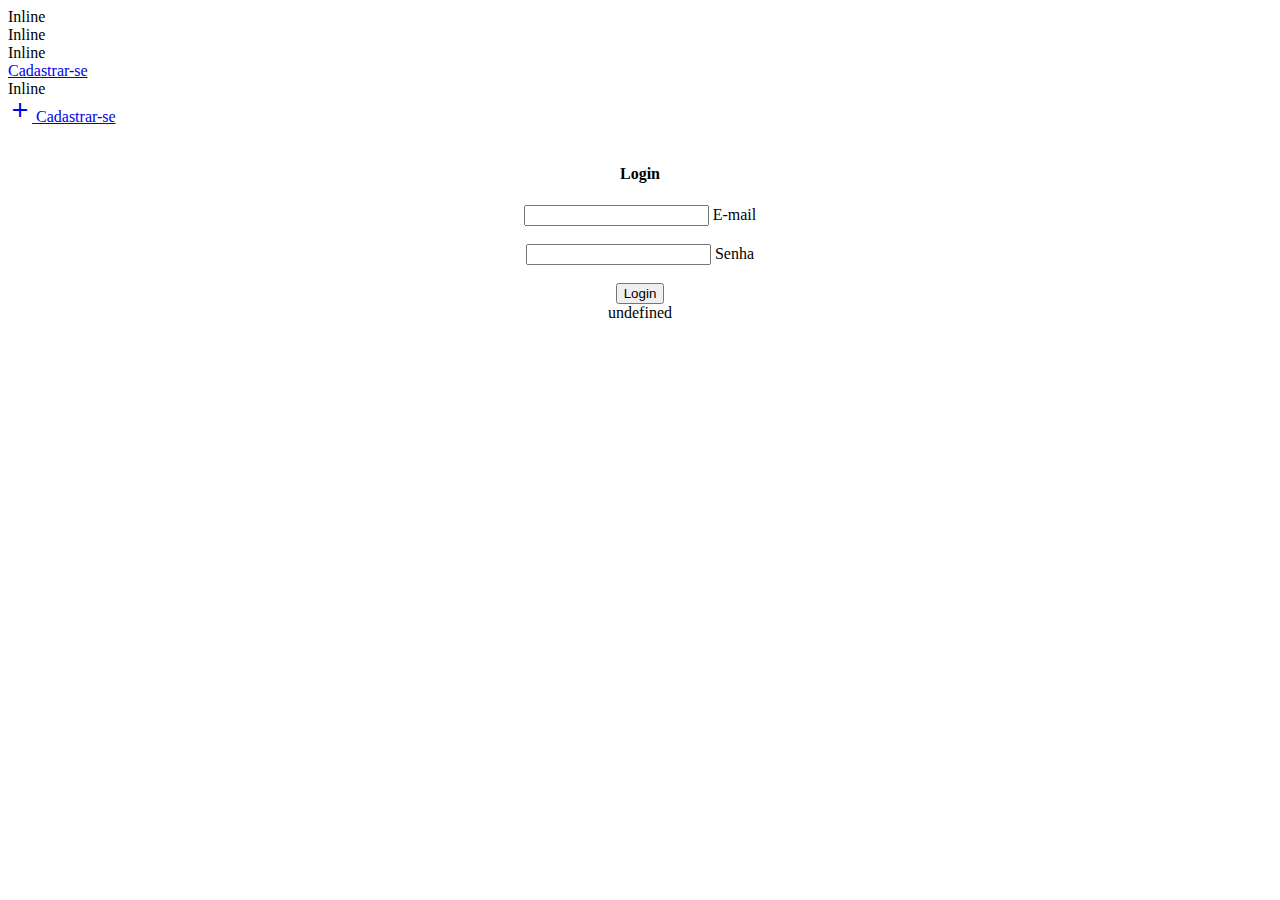
==== index.html @ d0e82aeb "Online/Offline PWA" ====
<!DOCTYPE html>
<!--
  Material Design Lite
  Copyright 2015 Google Inc. All rights reserved.

  Licensed under the Apache License, Version 2.0 (the "License");
  you may not use this file except in compliance with the License.
  You may obtain a copy of the License at

      https://www.apache.org/licenses/LICENSE-2.0

  Unless required by applicable law or agreed to in writing, software
  distributed under the License is distributed on an "AS IS" BASIS,
  WITHOUT WARRANTIES OR CONDITIONS OF ANY KIND, either express or implied.
  See the License for the specific language governing permissions and
  limitations under the License
-->
<html lang="pt-br">
    <head>
        <meta charset="utf-8">
        <meta http-equiv="X-UA-Compatible" content="IE=edge">
        <meta name="description" content="Inline: O seu app de filas!">
        <meta name="viewport" content="width=device-width, initial-scale=1.0, minimum-scale=1.0">
        <title>Inline</title>

        <!-- Add to homescreen for Chrome on Android -->
        <meta name="mobile-web-app-capable" content="yes">
        <meta name="theme-color" content="#009688">
        <link rel="icon" sizes="120x120" href="imgs/icon.png">

        <!-- Add to homescreen for Safari on iOS -->
        <meta name="apple-mobile-web-app-capable" content="yes">
        <meta name="apple-mobile-web-app-status-bar-style" content="#009688">
        <meta name="apple-mobile-web-app-title" content="Inline">
        <link rel="apple-touch-icon-precomposed" href="imgs/icon.png">
        <link rel="apple-touch-icon" sizes="192x192" href="imgs/icons/icon-192x192.png">

        <!-- Tile icon for Win8 (144x144 + tile color) -->
        <meta name="msapplication-TileColor" content="#009688">

        <link rel="shortcut icon" href="imgs/icon.png">
        <link rel="icon" href="imgs/icon.png">

        <link rel="stylesheet" href="https://fonts.googleapis.com/icon?family=Material+Icons">
        <link rel="stylesheet" href="https://code.getmdl.io/1.3.0/material.teal-orange.min.css" />

        <link rel="manifest" href="manifest.json">
        <link rel="stylesheet" href="./css/style.css">
    </head>
    <body>
        <div class="mdl-layout mdl-js-layout mdl-layout--fixed-header">
            <header class="mdl-layout__header">
              <div class="mdl-layout__header-row">
                <!-- Title -->
                <span class="mdl-layout-title">Inline</span>
                <!-- Add spacer, to align navigation to the right -->
                <div class="mdl-layout-spacer"></div>
              </div>
            </header>
            <div class="mdl-layout__drawer">
              <span class="mdl-layout-title">Inline</span>
              <nav class="mdl-navigation">
              </nav>
            </div>
            <main class="mdl-layout__content">
                <!-- <div id="main-loading" class="mdl-progress mdl-js-progress mdl-progress__indeterminate show"></div> -->
                <div id="offline-content" class="page-content" style="text-align:center">
                    <br>
                    <h3>Você está offline.<br>
                        <div id="tt1" class="icon material-icons">signal_wifi_off</div>
                    </h3>
                    <p>Conecte-se para continuar...</p>
                </div>
                <div id="page-content" class="page-content" style="text-align:center">


                    <!--  Pages here -->

                </div>
            </main>
        </div>
        <script defer src="https://code.getmdl.io/1.3.0/material.min.js"></script>
        <script src="https://ajax.googleapis.com/ajax/libs/jquery/3.3.1/jquery.min.js"></script>
        <script src="./js/page.js"></script>
        <script src="./js/main.js"></script>
    </body>
</html>
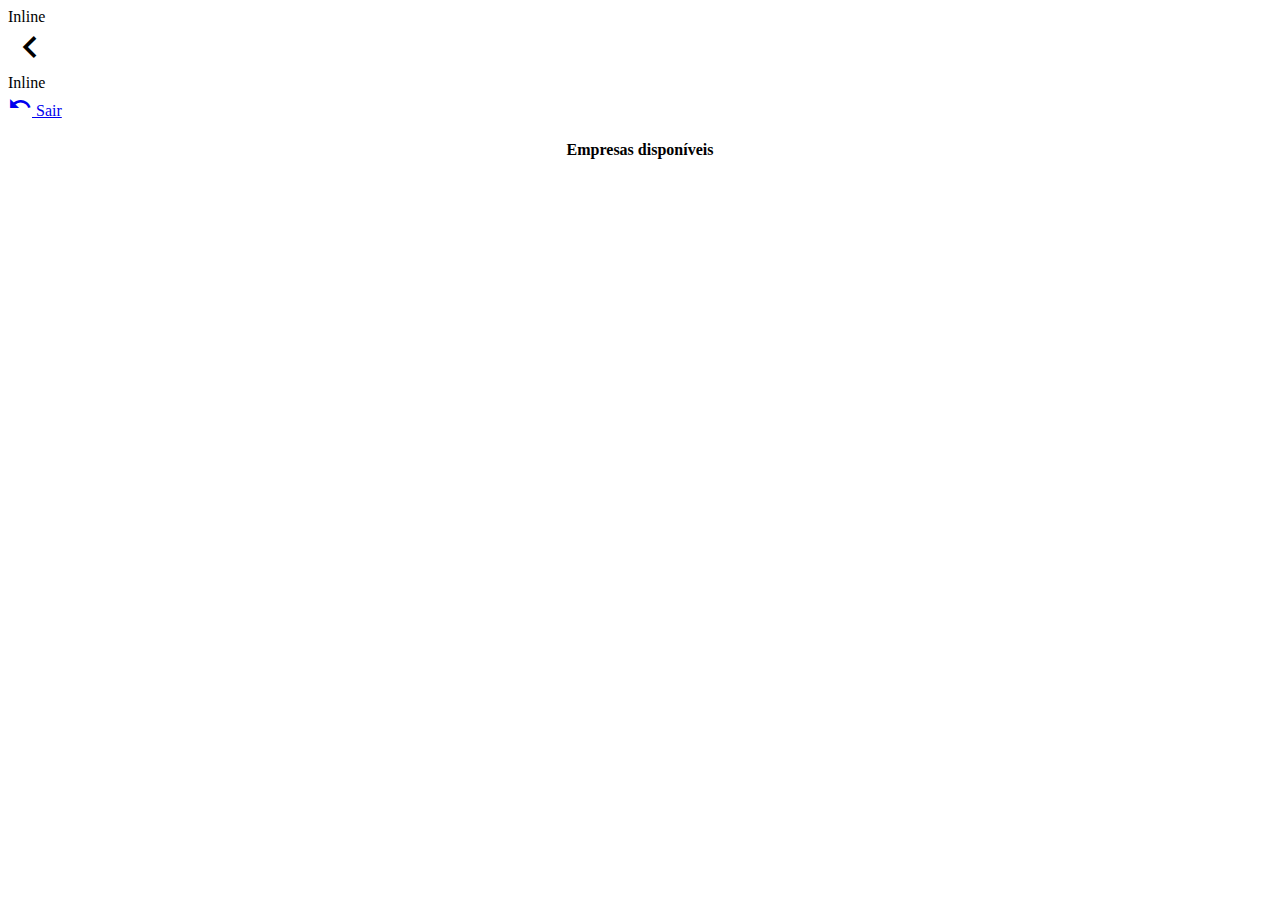
==== commit a6b76fbc: "Back button!" ====
--- a/index.html
+++ b/index.html
@@ -46,6 +46,9 @@
 
         <link rel="manifest" href="manifest.json">
         <link rel="stylesheet" href="./css/style.css">
+
+        <script defer src="https://code.getmdl.io/1.3.0/material.min.js"></script>
+        <script src="https://ajax.googleapis.com/ajax/libs/jquery/3.3.1/jquery.min.js"></script>
     </head>
     <body>
         <div class="mdl-layout mdl-js-layout mdl-layout--fixed-header">
@@ -55,6 +58,7 @@
                 <span class="mdl-layout-title">Inline</span>
                 <!-- Add spacer, to align navigation to the right -->
                 <div class="mdl-layout-spacer"></div>
+                <div onclick="pageStack.back()" style="font-size: 44px;" class="clicker icon material-icons">keyboard_arrow_left</div>
               </div>
             </header>
             <div class="mdl-layout__drawer">
@@ -67,7 +71,7 @@
                 <div id="offline-content" class="page-content" style="text-align:center">
                     <br>
                     <h3>Você está offline.<br>
-                        <div id="tt1" class="icon material-icons">signal_wifi_off</div>
+                        <div class="icon material-icons">signal_wifi_off</div>
                     </h3>
                     <p>Conecte-se para continuar...</p>
                 </div>
@@ -79,9 +83,13 @@
                 </div>
             </main>
         </div>
-        <script defer src="https://code.getmdl.io/1.3.0/material.min.js"></script>
-        <script src="https://ajax.googleapis.com/ajax/libs/jquery/3.3.1/jquery.min.js"></script>
+        <!-- Main Scripts  -->
+        <script src="./js/pageStack.js"></script>
+        <script src="./js/sconn.js"></script>
         <script src="./js/page.js"></script>
         <script src="./js/main.js"></script>
+        <!--  Views Scripts -->
+        <script src="./js/views-scripts/empresas_disponiveis.js"></script>
+        <script src="./js/views-scripts/estabelecimentos_disponiveis.js"></script>
     </body>
 </html>
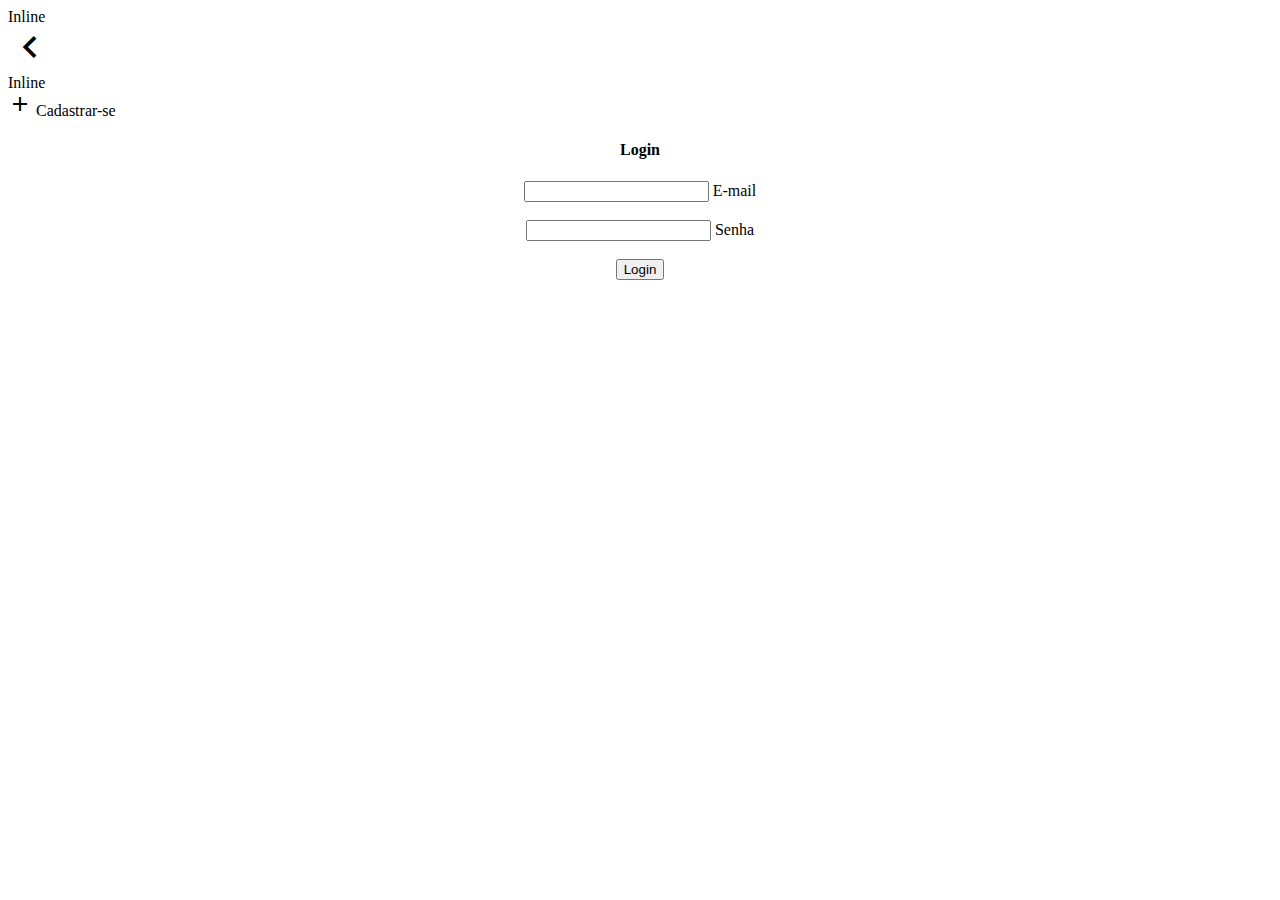
==== commit 7866b209: "updates em login e cadastrar" ====
--- a/index.html
+++ b/index.html
@@ -47,7 +47,7 @@
         <link rel="manifest" href="manifest.json">
         <link rel="stylesheet" href="./css/style.css">
 
-        <script defer src="https://code.getmdl.io/1.3.0/material.min.js"></script>
+        <script src="https://code.getmdl.io/1.3.0/material.min.js"></script>
         <script src="https://ajax.googleapis.com/ajax/libs/jquery/3.3.1/jquery.min.js"></script>
     </head>
     <body>
@@ -89,6 +89,8 @@
         <script src="./js/page.js"></script>
         <script src="./js/main.js"></script>
         <!--  Views Scripts -->
+        <script src="./js/views-scripts/login.js"></script>
+        <script src="./js/views-scripts/estabelecimento.js"></script>
         <script src="./js/views-scripts/empresas_disponiveis.js"></script>
         <script src="./js/views-scripts/estabelecimentos_disponiveis.js"></script>
     </body>
--- a/css/style.css
+++ b/css/style.css
@@ -0,0 +1,22 @@
+.round {
+    border: 4px solid #009688;
+    border-radius: 50%;
+    display: inline-block;
+    width: 200px;
+    height: 200px;
+    text-align: center;
+    line-height: 200px;
+}
+
+.clicker {
+        cursor: pointer;
+}
+
+.no-margin-right {
+    margin-right: 0 !important;
+}
+
+.faded {
+    color: #787878;
+    font-size: 0.8em;
+}
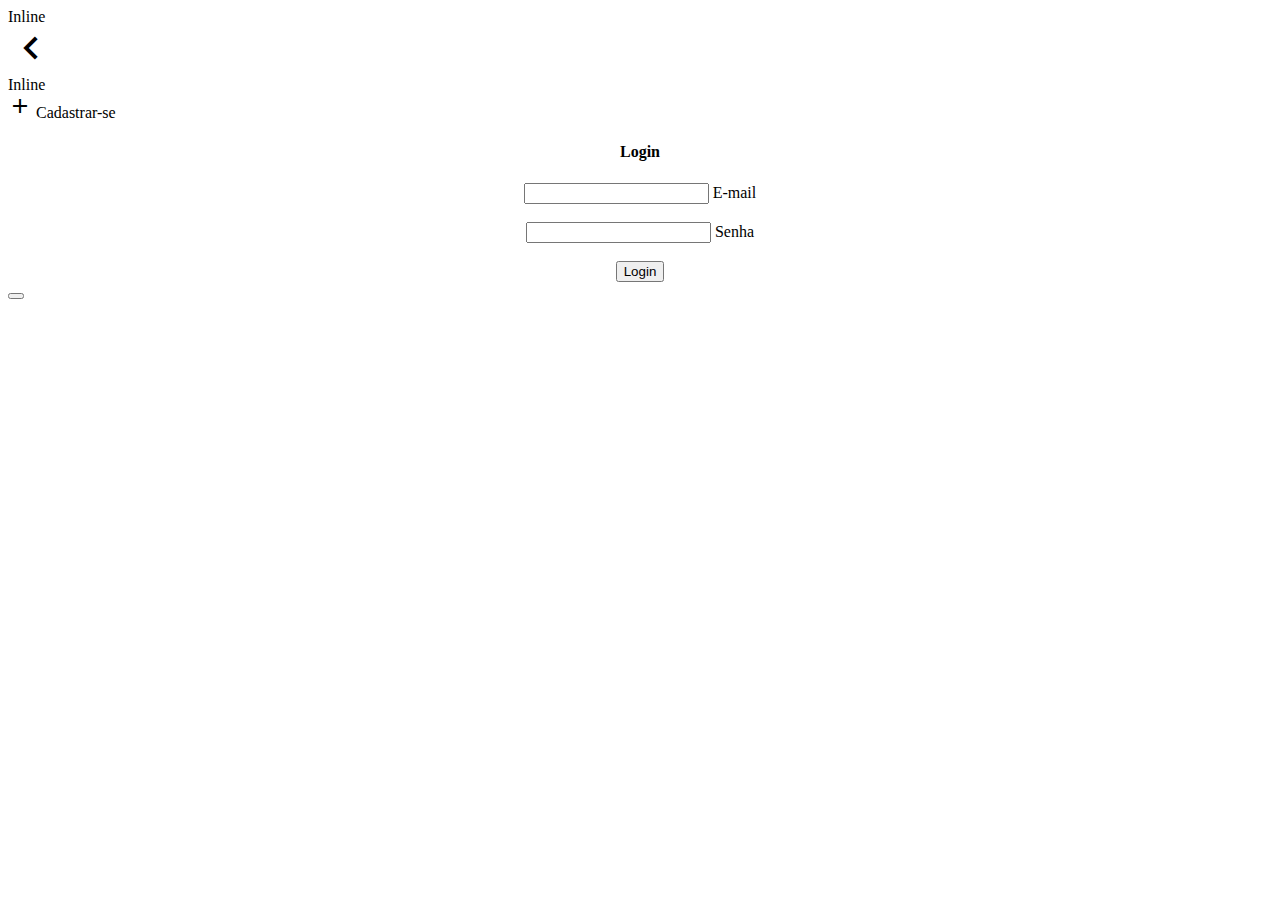
==== commit 72e5daee: "Now, login persists" ====
--- a/index.html
+++ b/index.html
@@ -58,7 +58,7 @@
                 <span class="mdl-layout-title">Inline</span>
                 <!-- Add spacer, to align navigation to the right -->
                 <div class="mdl-layout-spacer"></div>
-                <div onclick="pageStack.back()" style="font-size: 44px;" class="clicker icon material-icons">keyboard_arrow_left</div>
+                <div onclick="pageStack.back()" style="font-size: 46px;" class="clicker icon material-icons">keyboard_arrow_left</div>
               </div>
             </header>
             <div class="mdl-layout__drawer">
@@ -67,7 +67,6 @@
               </nav>
             </div>
             <main class="mdl-layout__content">
-                <!-- <div id="main-loading" class="mdl-progress mdl-js-progress mdl-progress__indeterminate show"></div> -->
                 <div id="offline-content" class="page-content" style="text-align:center">
                     <br>
                     <h3>Você está offline.<br>
@@ -83,15 +82,20 @@
                 </div>
             </main>
         </div>
+        <div id="info-toaster" class="mdl-js-snackbar mdl-snackbar">
+          <div class="mdl-snackbar__text"></div>
+          <button type="button" class="mdl-snackbar__action"></button>
+        </div>
         <!-- Main Scripts  -->
         <script src="./js/pageStack.js"></script>
+        <script src="./js/page.js"></script>
         <script src="./js/sconn.js"></script>
-        <script src="./js/page.js"></script>
         <script src="./js/main.js"></script>
         <!--  Views Scripts -->
         <script src="./js/views-scripts/login.js"></script>
         <script src="./js/views-scripts/estabelecimento.js"></script>
         <script src="./js/views-scripts/empresas_disponiveis.js"></script>
+        <script src="./js/views-scripts/cadastro.js"></script>
         <script src="./js/views-scripts/estabelecimentos_disponiveis.js"></script>
     </body>
 </html>
--- a/css/style.css
+++ b/css/style.css
@@ -20,3 +20,11 @@
     color: #787878;
     font-size: 0.8em;
 }
+
+.stars {
+    min-width: 150px;
+}
+
+#estab_info i {
+    font-style: normal
+}
